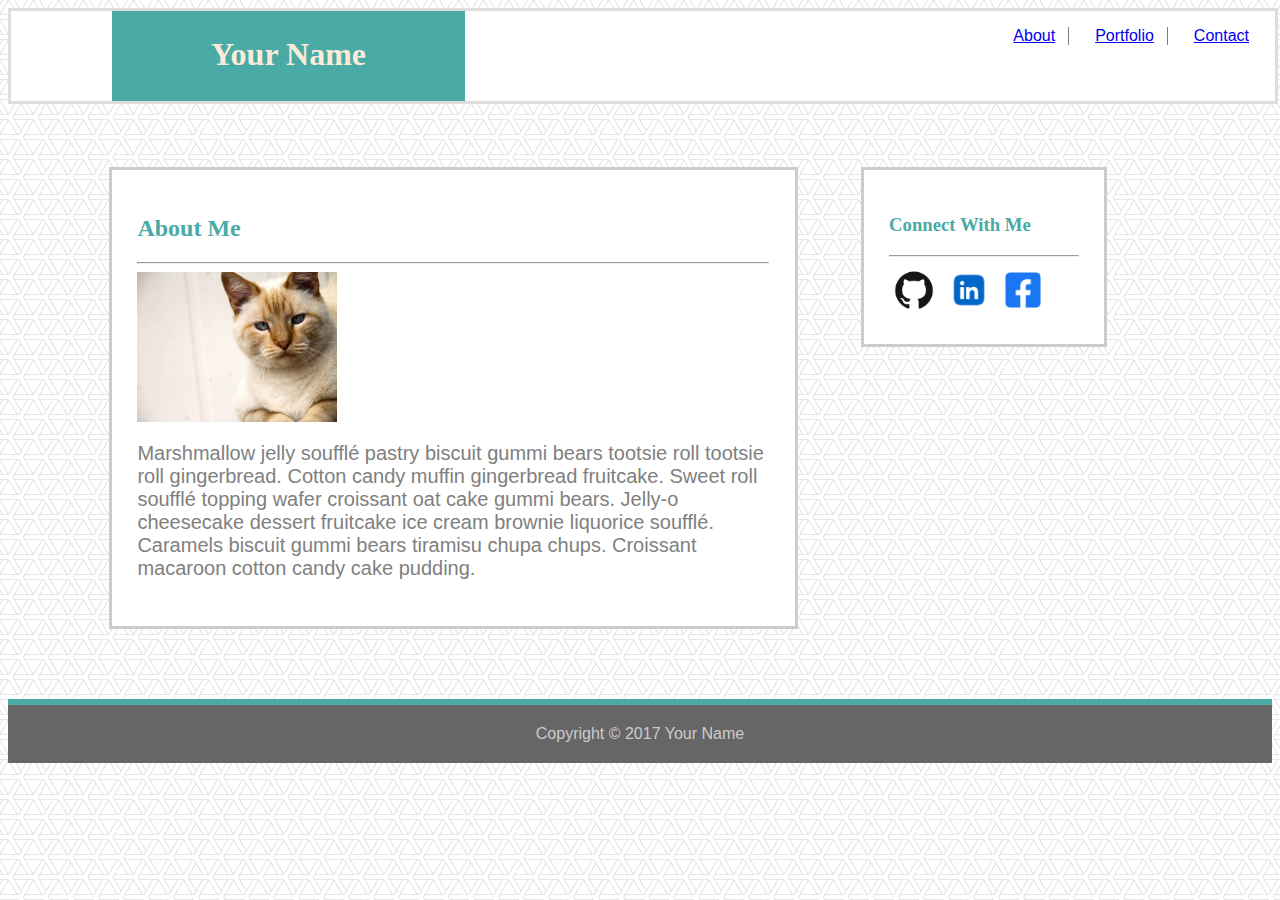
==== index.html @ c85b54bd "homework" ====
<!DOCTYPE html>
<html lang="en">
<head>
    <link rel="stylesheet" href="./css/index.css">
    <title>Document</title>
</head>
<body style="background-image: url(./images/webb.png);" class="body">


 <!--Header-->
    <section>
        <div class="div">
                   <div>
                        <h1 class="h1">Your Name</h1>
                   </div>

              <div class="n">
                 <form >
                       <ul class="li">
                            <li id="about" class="nav"><a href="./index.html">About</a></li>
                            <li id="portfolio" class="nav" ><a href="./portfolio.html">Portfolio</a></li>
                            <li class="nav"><a href="./contact.html">Contact</a></li>
                       </ul>
                 </form>
              </div>
         
            
        </div>

    </section>


 <!--About Me-->
    <section>

        <div class="about-me">

            <div><h2 class="h2">About Me</h2></div>
            <hr>
            <div >
                <img class="cat" src="./images/cat.jpg" alt="cat">
            </div>
            <div class="text">
                <p>Marshmallow jelly soufflé pastry biscuit gummi bears tootsie roll tootsie roll gingerbread. Cotton candy muffin gingerbread fruitcake. Sweet roll soufflé topping wafer croissant oat cake gummi bears. Jelly-o cheesecake dessert fruitcake ice cream brownie liquorice soufflé. Caramels biscuit gummi bears tiramisu chupa chups. Croissant macaroon cotton candy cake pudding.</p>
            </div>
            
        </div>

     <!--Connect with me-->
        <div class="socialmedia">
            <div><h3 class="h3">Connect With Me</h3></div>
            <hr>
            <a  target="_blank" href="www.github.com"><img  class="img"  src="./images/GitHub-Mark.png" alt="github"></a>
            <a  target="_blank" href="www.linkedin.com" ><img class="img" src="./images/link.png" alt="linkedin"></a>
            <a  target="_blank" href="www.facebook.com"><img class="img" src="./images/facebook.png" alt="facebook"></a>
        </div>
    </section>

 <!--footer-->
    <section>

        <footer>
            <div class="footer">
                Copyright   &#169; 2017 Your Name
            </div>
        </footer>
    </section>
    
</body>
</html>
---- css/index.css ----
/*Header*/
.h1{
    background-color: #4aaaa5;
    color: antiquewhite;
    border:  #cccccc;
    width: 20%; 
    height: 40px;
    padding: 25px 50px;
    margin-left:  8%;
    float: left;
    margin-top: 0%;
    text-align: center;
    font-family: 'Georgia', Times, Times New Roman, serif !important; }
    

.div{
    background-color: #ffffff;
    width: 100%;
    height: 90px;
    overflow: auto;
    border: solid 3px #dddddd;}


.li{ 
    list-style-type: none;
    text-align: right;
    float:right;
    display: inline-block;}


.nav{
    float: left; 
    margin-right: 26px;}



#about, #portfolio {
    border-right: grey solid 1px;
    padding-right: 13px;}





 /*About me*/
.about-me{
    float: left;
    height: 100%;
    width: 100%;
    margin-bottom: 70px;}
        



.text{ 
    display: inline-block;
    color:gray;
    font-size: 20px;
    font-style: normal;
    font-weight: 300;
    float: left;
    margin: 0px;}



.h2, .h3{
         color: #4aaaa5;
         font-family :   'Georgia', Times, Times New Roman, serif !important;}


.about-me{
               
    margin-bottom: 70px;
    border: solid #cccccc;
    margin-top: 5% ; margin-left: 8%;
    padding: 2%;
    width:50%;
    height: 70%;
    background-color: white;
    float: left;}
         
         
.cat{
    width: 200px;
    float: left;
    display: inline-block;}

    
    
/*Body*/
.body{
       background-color: rgb(240, 240, 240);
       font-family: Arial, "Helvetica Neue", Helvetica, sans-serif;}
       
/*Connect with me*/  

.socialmedia{
    border: solid #cccccc;
    background-color: white;
    margin-top: 5%;
    margin-left: 5%;
    padding: 2%;
    width: 15%;
    float:left;}

  
.img{
    height: 50px;
   width: 50px;}  
               
               


   
/*Footer*/

 .footer{
        background-color: #666666;
        clear: both;
        text-align: center;
        padding: 20px;
        border-top: solid  #4aaaa5 6px;
        color: #cccccc;}
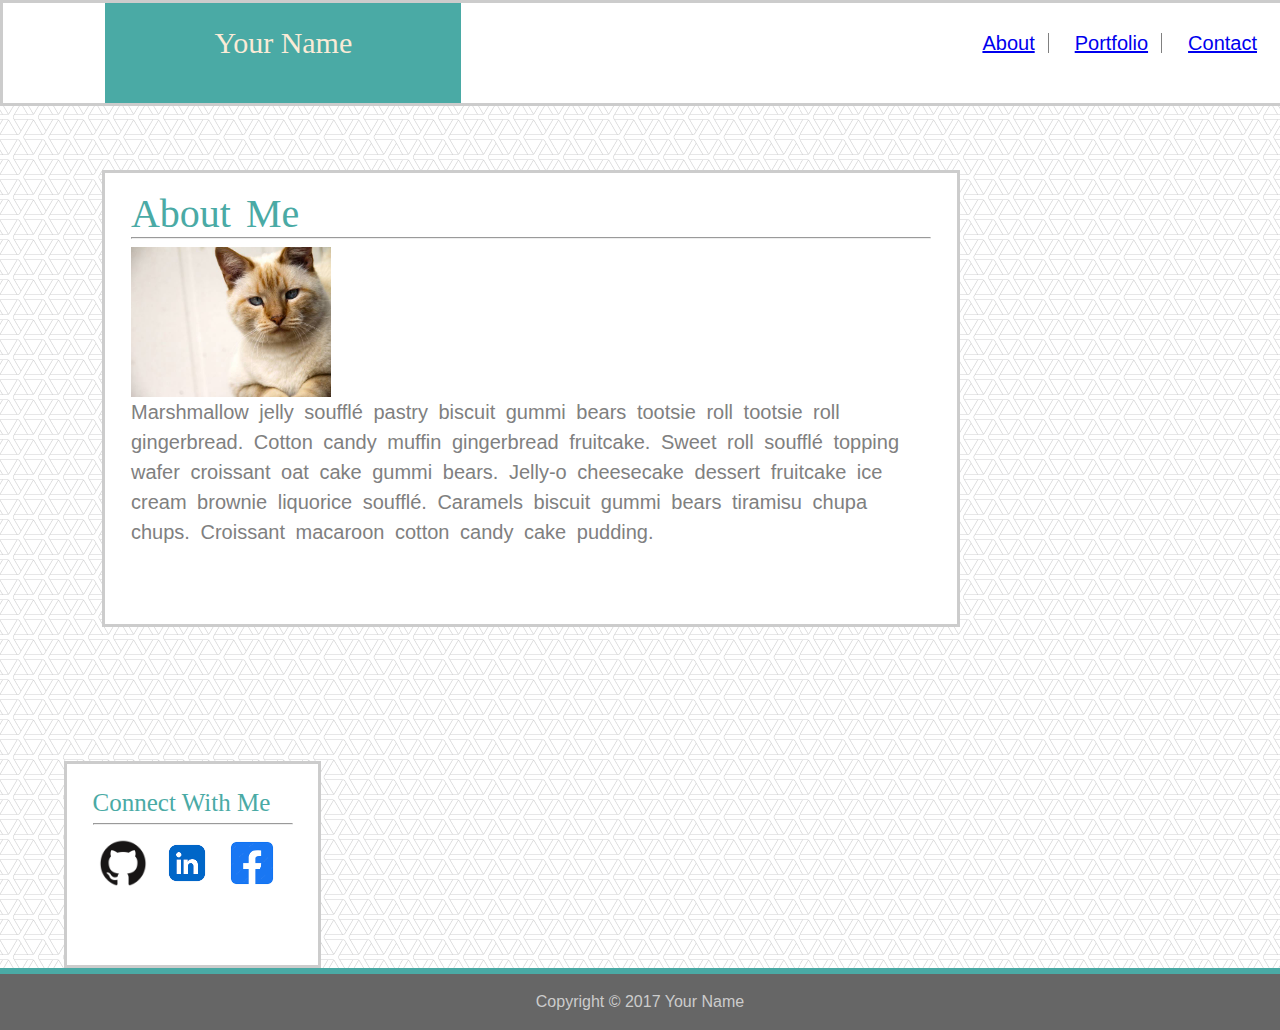
==== commit 122a6a36: "adding reset css" ====
--- a/index.html
+++ b/index.html
@@ -2,6 +2,7 @@
 <html lang="en">
 <head>
     <link rel="stylesheet" href="./css/index.css">
+    <link rel="stylesheet" href="./css/reset.css">
     <title>Document</title>
 </head>
 <body style="background-image: url(./images/webb.png);" class="body">
--- a/css/index.css
+++ b/css/index.css
@@ -1,10 +1,11 @@
 /*Header*/
 .h1{
     background-color: #4aaaa5;
+    font-size: 30px;
     color: antiquewhite;
     border:  #cccccc;
     width: 20%; 
-    height: 40px;
+    height: 50px;
     padding: 25px 50px;
     margin-left:  8%;
     float: left;
@@ -15,13 +16,14 @@
 
 .div{
     background-color: #ffffff;
+    border: #cccccc 2px;
     width: 100%;
-    height: 90px;
-    overflow: auto;
-    border: solid 3px #dddddd;}
+    height: 100px;
+    overflow: auto;border: solid 3px #cccccc;}
 
 
-.li{ 
+.li{ padding-top: 30px;
+    font-size: 20px;
     list-style-type: none;
     text-align: right;
     float:right;
@@ -67,6 +69,10 @@
          color: #4aaaa5;
          font-family :   'Georgia', Times, Times New Roman, serif !important;}
 
+.h2{font-size: 40px;}
+
+.h3{font-size: 25px;}
+
 
 .about-me{
                
@@ -74,10 +80,11 @@
     border: solid #cccccc;
     margin-top: 5% ; margin-left: 8%;
     padding: 2%;
-    width:50%;
-    height: 70%;
+    width:800px;
+    height: 400px;
     background-color: white;
-    float: left;}
+    float: left;
+word-spacing: 5px ;line-height: 30px;}
          
          
 .cat{
@@ -88,7 +95,7 @@
     
     
 /*Body*/
-.body{
+.body{ width: 100%;
        background-color: rgb(240, 240, 240);
        font-family: Arial, "Helvetica Neue", Helvetica, sans-serif;}
        
@@ -100,13 +107,14 @@
     margin-top: 5%;
     margin-left: 5%;
     padding: 2%;
-    width: 15%;
+    width: 200px; 
+    height: 150px;
     float:left;}
 
   
 .img{
-    height: 50px;
-   width: 50px;}  
+    height: 60px;
+   width: 60px;}  
                
                
 
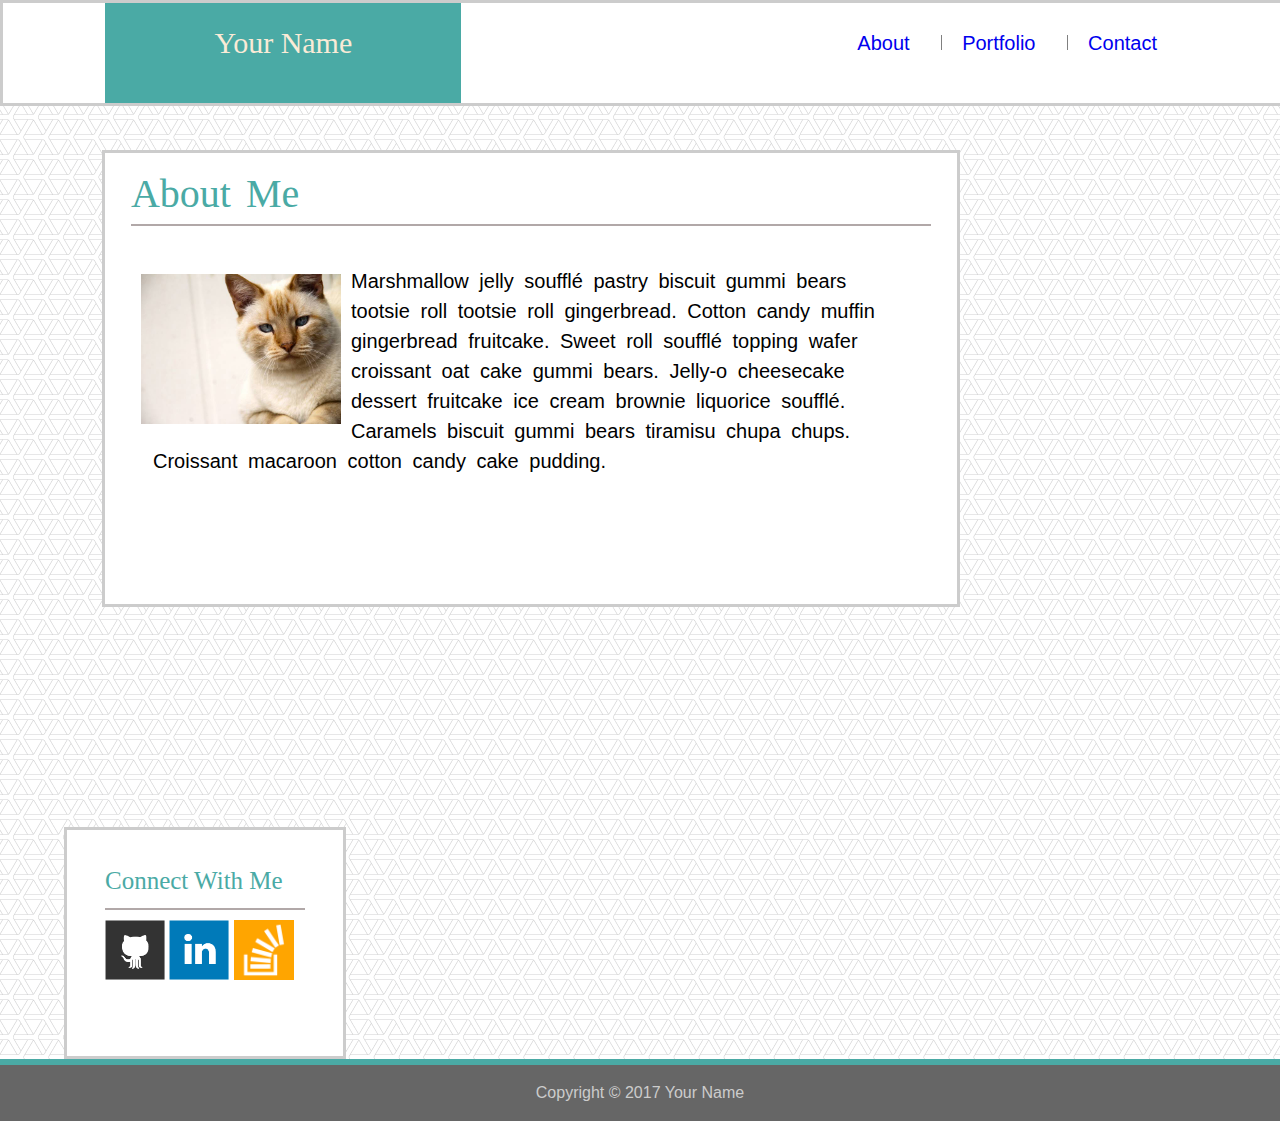
==== commit 08ceffbf: "ne version" ====
--- a/index.html
+++ b/index.html
@@ -1,8 +1,9 @@
 <!DOCTYPE html>
 <html lang="en">
 <head>
+  <!--  <link rel="stylesheet" href="./css/index.css">-->
+    <link rel="stylesheet" href="./css/reset.css">
     <link rel="stylesheet" href="./css/index.css">
-    <link rel="stylesheet" href="./css/reset.css">
     <title>Document</title>
 </head>
 <body style="background-image: url(./images/webb.png);" class="body">
@@ -10,23 +11,23 @@
 
  <!--Header-->
     <section>
-        <div class="div">
-                   <div>
+        <header class="div">
+                   
                         <h1 class="h1">Your Name</h1>
-                   </div>
+                   
 
-              <div class="n">
+             
                  <form >
-                       <ul class="li">
-                            <li id="about" class="nav"><a href="./index.html">About</a></li>
-                            <li id="portfolio" class="nav" ><a href="./portfolio.html">Portfolio</a></li>
-                            <li class="nav"><a href="./contact.html">Contact</a></li>
+                       <ul class="li clearfix">
+                            <li id="about" class="nav"><a class="a" href="./index.html">About</a></li>
+                            <li id="portfolio" class="nav" ><a  class="a" href="./portfolio.html">Portfolio</a></li>
+                            <li  id="contact"  class="nav"><a  class="a" href="./contact.html">Contact</a></li>
                        </ul>
                  </form>
-              </div>
+              
          
             
-        </div>
+        </header>
 
     </section>
 
@@ -37,23 +38,22 @@
         <div class="about-me">
 
             <div><h2 class="h2">About Me</h2></div>
-            <hr>
+            
             <div >
                 <img class="cat" src="./images/cat.jpg" alt="cat">
-            </div>
-            <div class="text">
-                <p>Marshmallow jelly soufflé pastry biscuit gummi bears tootsie roll tootsie roll gingerbread. Cotton candy muffin gingerbread fruitcake. Sweet roll soufflé topping wafer croissant oat cake gummi bears. Jelly-o cheesecake dessert fruitcake ice cream brownie liquorice soufflé. Caramels biscuit gummi bears tiramisu chupa chups. Croissant macaroon cotton candy cake pudding.</p>
+                <p class="p">Marshmallow jelly soufflé pastry biscuit gummi bears tootsie roll tootsie roll gingerbread. Cotton candy muffin gingerbread fruitcake. Sweet roll soufflé topping wafer croissant oat cake gummi bears.
+                     Jelly-o cheesecake dessert fruitcake ice cream brownie liquorice soufflé. Caramels biscuit gummi bears tiramisu chupa chups. Croissant macaroon cotton candy cake pudding.</p>
             </div>
             
         </div>
 
      <!--Connect with me-->
         <div class="socialmedia">
-            <div><h3 class="h3">Connect With Me</h3></div>
-            <hr>
-            <a  target="_blank" href="www.github.com"><img  class="img"  src="./images/GitHub-Mark.png" alt="github"></a>
-            <a  target="_blank" href="www.linkedin.com" ><img class="img" src="./images/link.png" alt="linkedin"></a>
-            <a  target="_blank" href="www.facebook.com"><img class="img" src="./images/facebook.png" alt="facebook"></a>
+            <h3 class="h3">Connect With Me</h3>
+            
+            <a  target="_blank" href="www.github.com"><img  class="img"  src="./images/github-128.png" alt="github"></a>
+            <a  target="_blank" href="www.linkedin.com" ><img class="img" src="./images/linkedin-128.png" alt="linkedin"></a>
+            <a  target="_blank" href="www.facebook.com"><img class="img" src="./images/stackoverflow-128.png" alt="facebook"></a>
         </div>
     </section>
 
--- a/css/index.css
+++ b/css/index.css
@@ -1,4 +1,14 @@
 /*Header*/
+.div{ border: #cccccc 2px;
+    background-color: #ffffff;
+    position: fixed;
+    left: 0%;
+    top: 0%;
+    width: 100%;
+    height: 100px;
+    border: 3px solid #cccccc;}
+
+
 .h1{
     background-color: #4aaaa5;
     font-size: 30px;
@@ -11,57 +21,45 @@
     float: left;
     margin-top: 0%;
     text-align: center;
-    font-family: 'Georgia', Times, Times New Roman, serif !important; }
-    
+    font-family: 'Georgia', Times, Times New Roman, serif !important;
+    margin-right: auto;
+}
 
-.div{
-    background-color: #ffffff;
-    border: #cccccc 2px;
-    width: 100%;
-    height: 100px;
-    overflow: auto;border: solid 3px #cccccc;}
+.li{padding-top: 30px;
+    font-size: 20px;
+    text-align: right;
+    text-decoration: none;
+    padding-right: 100px;
+   
+    }
 
-
-.li{ padding-top: 30px;
-    font-size: 20px;
-    list-style-type: none;
-    text-align: right;
-    float:right;
-    display: inline-block;}
-
+.a{  text-decoration: none;}
 
 .nav{
-    float: left; 
-    margin-right: 26px;}
+    display: inline-block;
+    margin-right: 26px;
+    }
 
+.clearfix::after{
+    content: "";
+    clear: both;
+    display: block;}
 
-
-#about, #portfolio {
-    border-right: grey solid 1px;
-    padding-right: 13px;}
-
-
+.li li+li::before{content: "";
+border-left: 1px solid grey;
+margin-right: 20px;
+height: 15px;
+display: inline-block;
+}
 
 
 
  /*About me*/
-.about-me{
+ .about-me{
     float: left;
     height: 100%;
     width: 100%;
     margin-bottom: 70px;}
-        
-
-
-
-.text{ 
-    display: inline-block;
-    color:gray;
-    font-size: 20px;
-    font-style: normal;
-    font-weight: 300;
-    float: left;
-    margin: 0px;}
 
 
 
@@ -69,33 +67,44 @@
          color: #4aaaa5;
          font-family :   'Georgia', Times, Times New Roman, serif !important;}
 
-.h2{font-size: 40px;}
+.h2{font-size: 40px;
+border-bottom: 2px  solid rgb(177, 168, 168);
+padding-bottom: 15px;}
 
-.h3{font-size: 25px;}
+
 
 
 .about-me{
                
     margin-bottom: 70px;
     border: solid #cccccc;
-    margin-top: 5% ; margin-left: 8%;
+    margin-top: 150px ; margin-left: 8%;
     padding: 2%;
     width:800px;
     height: 400px;
     background-color: white;
     float: left;
-word-spacing: 5px ;line-height: 30px;}
+    word-spacing: 5px ;
+    line-height: 30px;}
          
          
 .cat{
     width: 200px;
     float: left;
-    display: inline-block;}
+    padding: 10px;
+    margin-top: 20px;
+    
+    }
+
+.p{font-size: 20px;
+        padding: 22px;
+        margin-top: 18px;}
 
     
     
 /*Body*/
 .body{ width: 100%;
+    box-sizing: border-box;
        background-color: rgb(240, 240, 240);
        font-family: Arial, "Helvetica Neue", Helvetica, sans-serif;}
        
@@ -104,17 +113,24 @@
 .socialmedia{
     border: solid #cccccc;
     background-color: white;
-    margin-top: 5%;
+    margin-top: 150px;
     margin-left: 5%;
-    padding: 2%;
+    padding: 38px;
     width: 200px; 
     height: 150px;
-    float:left;}
+    float:left;
+     }
+
+.h3{
+    font-size: 25px;
+    border-bottom: 2px  solid rgb(177, 168, 168);
+    padding-bottom: 15px;}
 
   
 .img{
     height: 60px;
-   width: 60px;}  
+    width: 60px;
+    padding-top: 10px;}  
                
                
 
@@ -132,10 +148,3 @@
 
 
     
-
-        
-
- 
-
-
-                
--- a/css/index.css
+++ b/css/index.css
@@ -1,4 +1,14 @@
 /*Header*/
+.div{ border: #cccccc 2px;
+    background-color: #ffffff;
+    position: fixed;
+    left: 0%;
+    top: 0%;
+    width: 100%;
+    height: 100px;
+    border: 3px solid #cccccc;}
+
+
 .h1{
     background-color: #4aaaa5;
     font-size: 30px;
@@ -11,57 +21,45 @@
     float: left;
     margin-top: 0%;
     text-align: center;
-    font-family: 'Georgia', Times, Times New Roman, serif !important; }
-    
+    font-family: 'Georgia', Times, Times New Roman, serif !important;
+    margin-right: auto;
+}
 
-.div{
-    background-color: #ffffff;
-    border: #cccccc 2px;
-    width: 100%;
-    height: 100px;
-    overflow: auto;border: solid 3px #cccccc;}
+.li{padding-top: 30px;
+    font-size: 20px;
+    text-align: right;
+    text-decoration: none;
+    padding-right: 100px;
+   
+    }
 
-
-.li{ padding-top: 30px;
-    font-size: 20px;
-    list-style-type: none;
-    text-align: right;
-    float:right;
-    display: inline-block;}
-
+.a{  text-decoration: none;}
 
 .nav{
-    float: left; 
-    margin-right: 26px;}
+    display: inline-block;
+    margin-right: 26px;
+    }
 
+.clearfix::after{
+    content: "";
+    clear: both;
+    display: block;}
 
-
-#about, #portfolio {
-    border-right: grey solid 1px;
-    padding-right: 13px;}
-
-
+.li li+li::before{content: "";
+border-left: 1px solid grey;
+margin-right: 20px;
+height: 15px;
+display: inline-block;
+}
 
 
 
  /*About me*/
-.about-me{
+ .about-me{
     float: left;
     height: 100%;
     width: 100%;
     margin-bottom: 70px;}
-        
-
-
-
-.text{ 
-    display: inline-block;
-    color:gray;
-    font-size: 20px;
-    font-style: normal;
-    font-weight: 300;
-    float: left;
-    margin: 0px;}
 
 
 
@@ -69,33 +67,44 @@
          color: #4aaaa5;
          font-family :   'Georgia', Times, Times New Roman, serif !important;}
 
-.h2{font-size: 40px;}
+.h2{font-size: 40px;
+border-bottom: 2px  solid rgb(177, 168, 168);
+padding-bottom: 15px;}
 
-.h3{font-size: 25px;}
+
 
 
 .about-me{
                
     margin-bottom: 70px;
     border: solid #cccccc;
-    margin-top: 5% ; margin-left: 8%;
+    margin-top: 150px ; margin-left: 8%;
     padding: 2%;
     width:800px;
     height: 400px;
     background-color: white;
     float: left;
-word-spacing: 5px ;line-height: 30px;}
+    word-spacing: 5px ;
+    line-height: 30px;}
          
          
 .cat{
     width: 200px;
     float: left;
-    display: inline-block;}
+    padding: 10px;
+    margin-top: 20px;
+    
+    }
+
+.p{font-size: 20px;
+        padding: 22px;
+        margin-top: 18px;}
 
     
     
 /*Body*/
 .body{ width: 100%;
+    box-sizing: border-box;
        background-color: rgb(240, 240, 240);
        font-family: Arial, "Helvetica Neue", Helvetica, sans-serif;}
        
@@ -104,17 +113,24 @@
 .socialmedia{
     border: solid #cccccc;
     background-color: white;
-    margin-top: 5%;
+    margin-top: 150px;
     margin-left: 5%;
-    padding: 2%;
+    padding: 38px;
     width: 200px; 
     height: 150px;
-    float:left;}
+    float:left;
+     }
+
+.h3{
+    font-size: 25px;
+    border-bottom: 2px  solid rgb(177, 168, 168);
+    padding-bottom: 15px;}
 
   
 .img{
     height: 60px;
-   width: 60px;}  
+    width: 60px;
+    padding-top: 10px;}  
                
                
 
@@ -132,10 +148,3 @@
 
 
     
-
-        
-
- 
-
-
-                
